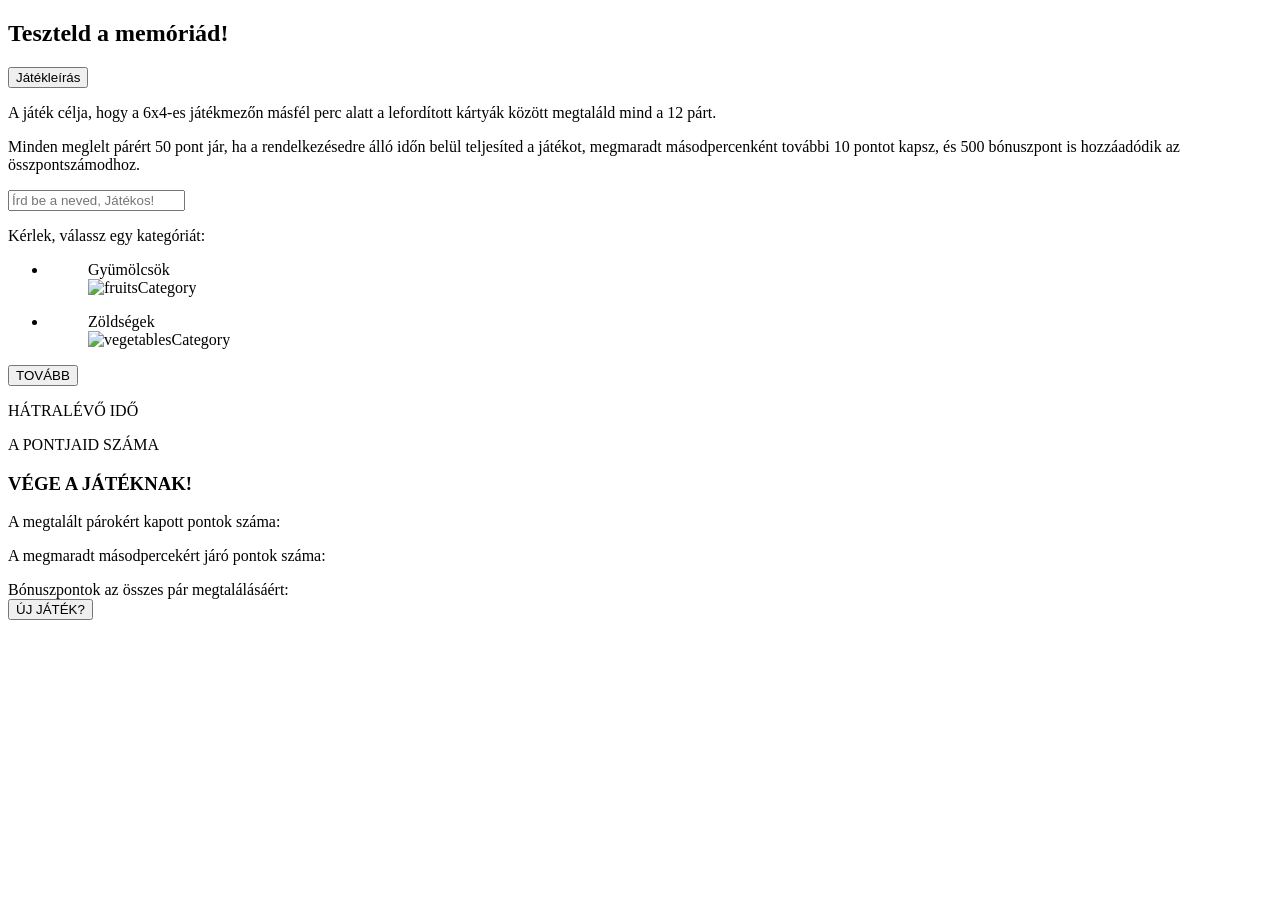
==== index.html @ 76d358f9 "Rename public_html/index.html to index.html" ====
<!DOCTYPE html>
<html>
    <head>
        <title>Teszteld a memóriád!</title>
        <meta charset="UTF-8">
        <meta name="viewport" content="width=device-width, initial-scale=1.0">
        <link href="main.css" rel="stylesheet" type="text/css"/>
        <link href="https://fonts.googleapis.com/css?family=Cabin+Sketch" 
              rel="stylesheet">
        <script src="jquery-3.1.1.js" type="text/javascript"></script>
        <script src="MemoryJS.js" type="text/javascript"></script>
        <script src="js/bootstrap.min.js" type="text/javascript"></script>
        <link href="css/bootstrap.min.css" rel="stylesheet" type="text/css"/>
    </head>
    <body class="bg-body">
        <div class="container-fluid hidden-xs col-sm-12 col-md-offset-1 col-md-10 
                    col-lg-offset-2 col-lg-8 text-center" id="memoryGamePanel">
        </div>
        <div class="container-fluid hidden-xs col-sm-12 col-sm-offset-2 col-sm-8 
                    col-lg-offset-4 col-lg-4 text-center" id="greetingPanel">
            <div class="row"><h2 id="gameTitle">Teszteld a memóriád!</h2></div>
            <div class="row" id="gameInfo">
                <button class="btn btn-info btn-sm" id="gameInfoButton">
                    Játékleírás
                </button>
                <p>A játék célja, hogy a 6x4-es játékmezőn másfél perc alatt a 
                   lefordított kártyák között megtaláld mind a 12 párt.</p>
                <p>Minden meglelt párért 50 pont jár, ha a rendelkezésedre álló 
                   időn belül teljesíted a játékot, megmaradt másodpercenként 
                   további 10 pontot kapsz, és 500 bónuszpont is hozzáadódik 
                   az összpontszámodhoz.</p>
            </div>
            <div class="row">
                <input type="text" class="text-center" id="playersName" 
                       placeHolder="Írd be a neved, Játékos!" value="">
            </div>
            <div class="row" id="gameCategory">
                <p>Kérlek, válassz egy kategóriát:</p>
                <ul id="categoryPicturesList" class="list-unstyled list-inline">
                    <li>
                        <figure>
                            <figcaption class="textOfCategoryPictures">
                                Gyümölcsök</figcaption>
                            <img src="Pics/Fruits.jpg" class="categoryPictures 
                                 img-responsive img-thumbnail" id="fruits" 
                                 alt="fruitsCategory"/>

                        </figure>
                    </li>
                    <li>
                        <figure>
                            <figcaption class="textOfCategoryPictures">
                                Zöldségek</figcaption>
                            <img src="Pics/Vegetables.jpg" 
                                 class="categoryPictures 
                                 img-responsive img-thumbnail" id="vegetables"
                                 alt="vegetablesCategory"/>

                        </figure>
                    </li>
                </ul>
            </div>
            <div class="row"></div>
            <div class="row">
                <button class="btn btn-success" id="submitButton" type="submit">
                    TOVÁBB
                </button>
            </div>
        </div>
        <div class="container-fluid hidden-xs col-sm-12 col-md-offset-1 col-md-10 
                    col-lg-offset-2 col-lg-8 text-center" 
                    id="timerAndScoresPanel">
            <div class="row"> 
                <div class="col-sm-offset-1 col-sm-4 col-md-offset-2 col-md-3 
                     col-lg-offset-2 col-lg-2 text-center" id="timerPanel">
                    <p id="timerPanelText">HÁTRALÉVŐ IDŐ</p>
                </div>
                <div class="col-sm-offset-2 col-sm-4 col-md-offset-2 col-md-3 
                     col-lg-offset-4 col-lg-2 text-center" id="scorePanel">
                    <p id="scorePanelText">A PONTJAID SZÁMA</p>
                </div>
            </div>
        </div>
        <div class="container-fluid hidden-xs col-sm-offset-1 col-sm-10 
                    col-lg-offset-2 col-lg-8 text-center" id="summaryPanel">
            <div class="row">
                <h3>VÉGE A JÁTÉKNAK!</h3>
            </div>
            <div class="row" id="foundPairsPointsRow">
                <div class="col-sm-7 pointsSumText">
                    <p>A megtalált párokért kapott pontok száma:
                </div>
                <div class="col-sm-offset-1 col-sm-1 pointsSum" 
                    id="foundPairsPoints">
                </div>
            </div>
            <div class="row" id="rowOfPointsForRemainingTime">
                <div class="col-sm-7 pointsSumText">
                    <p>A megmaradt másodpercekért járó pontok száma:
                </div>
                <div class="col-sm-offset-1 col-sm-1 pointsSum" 
                     id="pointsForRemainingTime">
                </div>
            </div>
            <div class="row" id="bonusPointsRow">
                <div class="col-sm-7 pointsSumText">
                    Bónuszpontok az összes pár megtalálásáért:
                </div>
                <div class="col-sm-offset-1 col-sm-1 pointsSum" 
                    id="bonusPoints">
                </div>
            </div>
            <div class="row" id="replayButtonRow">
                <button class='btn btn-success' id='replayButton' type='submit'>
                        ÚJ JÁTÉK?
                </button>
            </div>
        </div>
    </body>
</html>
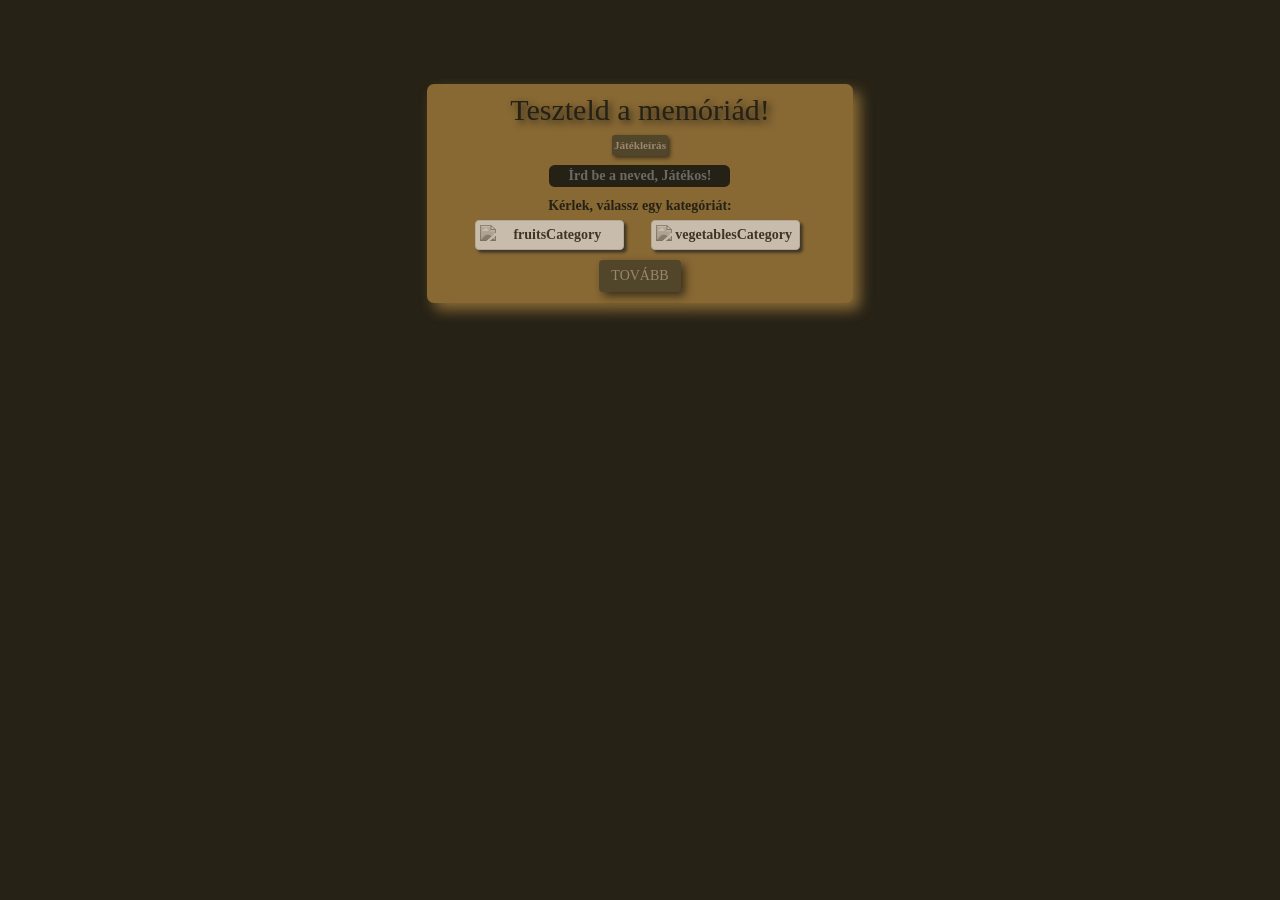
==== commit cdc049f6: "Update index.html" ====
--- a/index.html
+++ b/index.html
@@ -9,8 +9,8 @@
               rel="stylesheet">
         <script src="jquery-3.1.1.js" type="text/javascript"></script>
         <script src="MemoryJS.js" type="text/javascript"></script>
-        <script src="js/bootstrap.min.js" type="text/javascript"></script>
-        <link href="css/bootstrap.min.css" rel="stylesheet" type="text/css"/>
+        <script src="public_html/js/bootstrap.min.js" type="text/javascript"></script>
+        <link href="public_html/css/bootstrap.min.css" rel="stylesheet" type="text/css"/>
     </head>
     <body class="bg-body">
         <div class="container-fluid hidden-xs col-sm-12 col-md-offset-1 col-md-10 
--- a/main.css
+++ b/main.css
@@ -0,0 +1,284 @@
+.bg-body {
+    background-color: #262216;
+}
+
+.container-fluid {
+    font-family: 'Cabin Sketch', cursive;
+    color: #262216;
+    font-weight: bold;
+}
+
+#memoryGamePanel, #greetingPanel, #timerAndScoresPanel, #summaryPanel,
+#foundPairsPointsRow, #rowOfPointsForRemainingTime, #bonusPointsRow, 
+#replayButtonRow {
+    display: none;
+}
+
+#greetingPanel {
+    margin-top: 6em;
+    margin-bottom: 6em;
+    filter: drop-shadow(0.5em 0.5em 0.5em #97743a);
+    border-radius: 0.5em;
+    background-color: #97743a;
+}
+
+#gameTitle {
+    margin-top: 0.3em;
+    margin-bottom: 0;
+    text-shadow: 0.1em 0.1em 0.25em;
+}
+
+#gameInfoButton {
+    font-size: 0.8em;
+    font-weight: bold;
+    padding: 0.2em;
+    margin-top: 0.8em;
+    margin-bottom: 0.8em;
+    border: none;
+    background-color: #49412c;
+    opacity: 0.8;
+    color: #b0a18e;
+    filter: drop-shadow(0.2em 0.2em 0.2em #262216);
+}
+
+#gameInfoButton:hover {
+    background-color: #b0a18e;
+    color: #49412c;
+}
+
+#gameInfoButton:focus {
+    outline: none;
+}
+
+#gameInfo p {
+    display: none;
+    font-size: 0.825em;
+    padding: 0 0.5em 0 0.5em;
+}
+
+.showGameInfo {
+    background-color: #97743a;
+    border: none;
+}
+
+#playersName {
+    background-color: #262216;
+    color: #b0a18e;
+    border: none;
+    border-radius: 0.4em;
+    margin-top: 0em;
+}
+
+#playersName:focus {
+    outline: none;
+}
+
+#gameCategory p{
+    margin-top: 0.6em;
+    margin-bottom: 0;
+}
+
+.showCategoryError {
+    color: darkred;
+}
+
+.categoryPictures {
+    height: 10.625em;
+    width: 10.625em;
+    margin-top: 0.3em;
+    margin-right: 0.5em;
+    margin-left: 0.5em;
+    filter: grayscale(1);
+    box-shadow: 0.2em 0.2em 0.2em #262216;
+    border-radius: 0.5em;
+    opacity: 0.7;
+}
+
+.categoryPictures:hover {
+    border: 0.125em solid;
+}
+
+.textOfCategoryPictures {
+    display: none;
+    margin-bottom: 0;
+    text-shadow: 0.15em 0.15em 0.3em;
+}
+
+.selectedCategoryPicture {
+   filter: grayscale(40%);
+   box-shadow: none;
+}
+
+#submitButton {
+    background-color: #49412c;
+    opacity: 0.8;
+    color: #b0a18e;
+    border: none;
+    margin-bottom: 0.8em;
+    filter: drop-shadow(0.3em 0.3em 0.3em #262216);
+}
+
+#submitButton:hover {
+    background-color: #b0a18e;
+    color: #49412c;
+}
+
+#submitButton:focus {
+    outline: none;
+}
+
+#memoryGamePanel {
+   filter: drop-shadow(0.5em 0.5em 0.5em #97743a);
+   border-radius: 0.5em 0.5em 0.5em 0.5em;
+   background-color: #97743a;
+   margin-top: 0.3em;
+}
+
+#memoryGamePanel p{
+    margin-top: 0.8em;
+    margin-bottom: 0;
+    font-size: 1.5em;
+}
+
+#startPlayButton {
+    background-color: #49412c;
+    opacity: 0.8;
+    color: #b0a18e;
+    border: none;
+    margin-top: -0.8em;
+    margin-bottom: 1em;
+    filter: drop-shadow(0.3em 0.3em 0.3em #262216);
+}
+
+#startPlayButton:hover {
+    background-color: #b0a18e;
+    color: #49412c;
+}
+
+#startPlayButton:focus {
+    outline: none;
+}
+
+.hideStartPlayButton {
+    display: none;
+}
+
+.gameCardsBackSide {
+    width: 7.813em;
+    height: 5.938em;
+    background-color: #49412c;
+    margin: 0 0.2em 0 0.2em;
+    box-shadow: 0.2em 0.2em 0.2em #262216;
+    border-radius: 0.5em;
+    opacity: 0.7;
+    position: relative;
+}
+
+.gameCardsBackSide:hover {
+    border: 0.125em solid #262216;
+    cursor: pointer;
+}
+
+.gameCards img {
+    width: inherit;
+    height: inherit;
+    padding: 0;
+    margin: 0;
+    border-radius: 0.5em;
+    opacity: 1;
+    display: none;
+    position: absolute;
+    left: 0;
+    top: 0;
+}
+
+.selectedGameCardPicture {
+    opacity: 1;
+}
+
+.hiddenGameCardsBackSide {
+    background: none;
+    box-shadow: none;
+    pointer-events: none;
+}
+
+.complete {
+    display: none;
+}
+
+#timerAndScoresPanel {
+    margin-top: 2em;
+}
+
+#timerPanel, #scorePanel {
+   filter: drop-shadow(0.2em 0.2em 0.2em #97743a);
+   border-radius: 0.5em;
+   background-color: #97743a;  
+}
+
+#timer, #score {
+    border-radius: 0.5em;
+    border: 0.125em solid #262216;
+    background-color: #262216;
+    color: #b0a18e;
+    font-size: 2em;
+    text-align:right;
+}
+
+#timer {
+    text-align: center;
+}
+
+#timerPanelText, #scorePanelText {
+   margin-top: 0.2em;
+   margin-bottom: 0;
+}
+
+#summaryPanel {
+    margin-top: 5em;
+    filter: drop-shadow(0.5em 0.5em 0.5em #97743a);
+    border-radius: 0.5em;
+    background-color: #97743a;
+}
+
+#summaryPanel h3 {
+    padding-bottom: 0.6em;
+}
+
+.pointsSumText {
+    font-size: 1em;
+    text-align: right;
+}
+
+.pointsSum {
+    text-align: right;
+    font-size: 1em;
+    border-radius: 1em;
+    border: 0.125em solid #262216;
+    background-color: #262216;
+    color: #b0a18e;
+}
+
+#replayButton {
+    background-color: #49412c;
+    margin-top: 1em;
+    margin-bottom: 1em;
+    opacity: 0.8;
+    color: #b0a18e;
+    border: none;
+    filter: drop-shadow(0.3em 0.3em 0.3em #262216);
+}
+
+#replayButton:hover {
+    background-color: #b0a18e;
+    color: #49412c;
+}
+
+#replayButton:focus {
+    outline: none;
+}
+
+
+
+
+
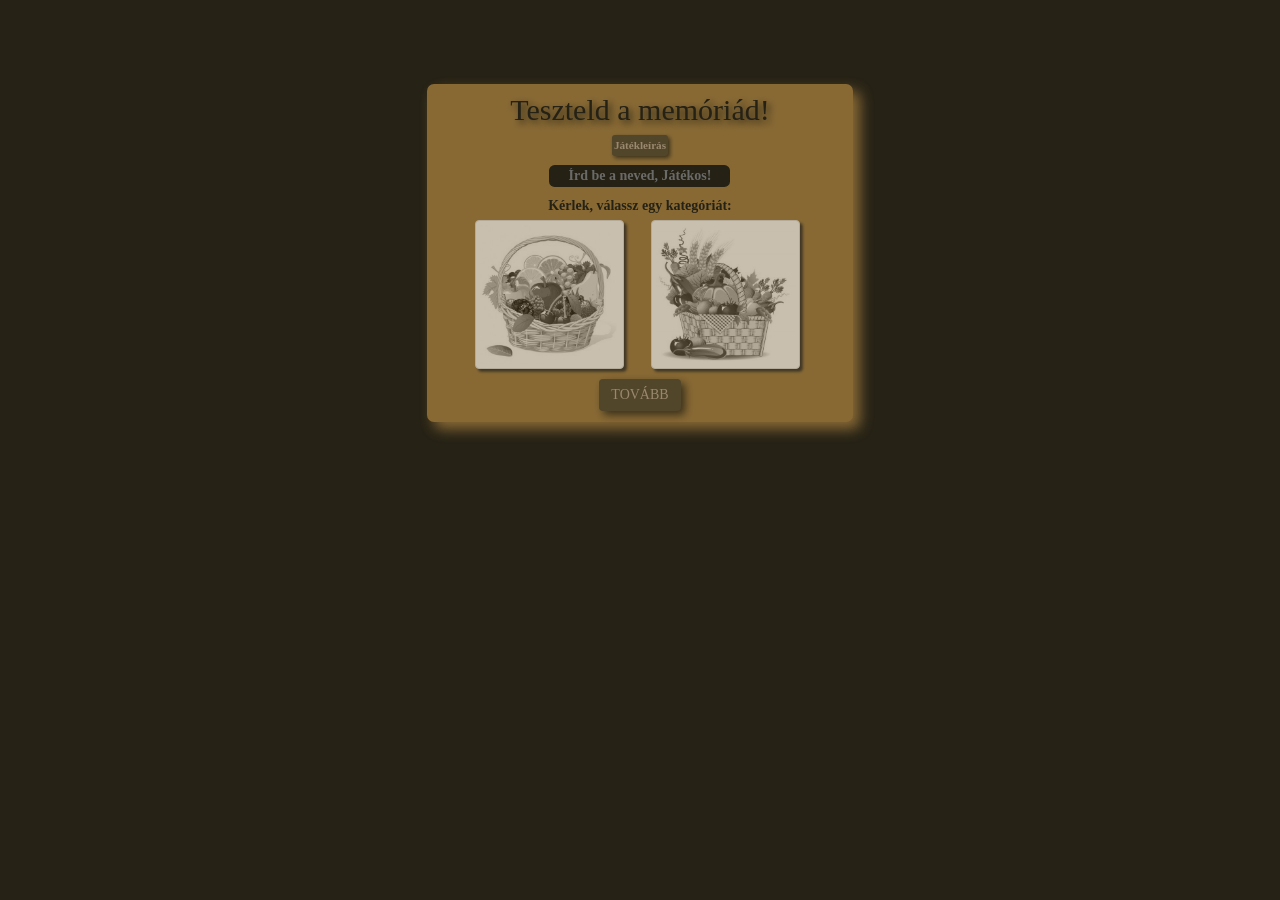
==== commit f80acb73: "Update index.html" ====
--- a/index.html
+++ b/index.html
@@ -41,7 +41,7 @@
                         <figure>
                             <figcaption class="textOfCategoryPictures">
                                 Gyümölcsök</figcaption>
-                            <img src="Pics/Fruits.jpg" class="categoryPictures 
+                            <img src="public_html/Pics/Fruits.jpg" class="categoryPictures 
                                  img-responsive img-thumbnail" id="fruits" 
                                  alt="fruitsCategory"/>
 
@@ -51,7 +51,7 @@
                         <figure>
                             <figcaption class="textOfCategoryPictures">
                                 Zöldségek</figcaption>
-                            <img src="Pics/Vegetables.jpg" 
+                            <img src="public_html/Pics/Vegetables.jpg" 
                                  class="categoryPictures 
                                  img-responsive img-thumbnail" id="vegetables"
                                  alt="vegetablesCategory"/>
